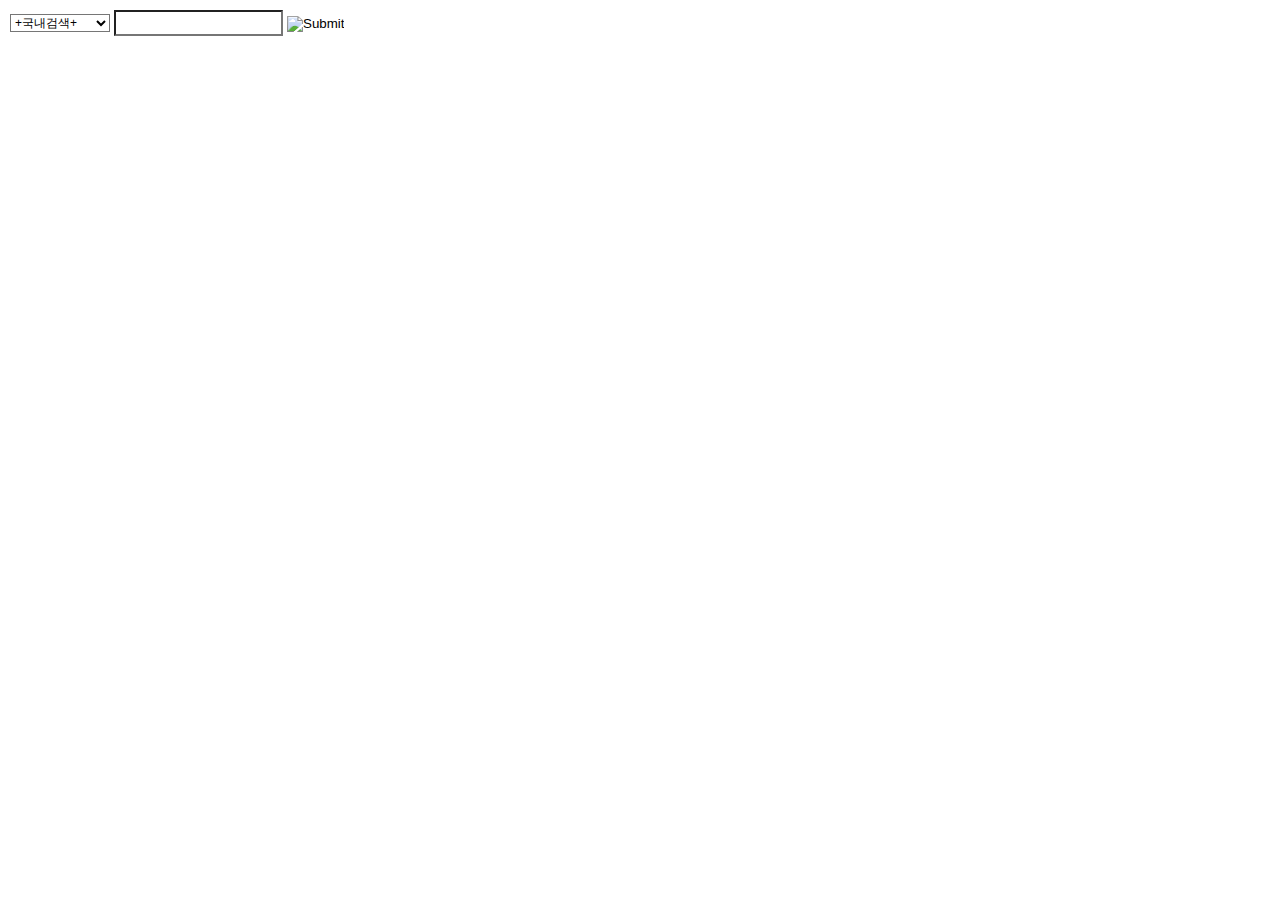
==== main.html @ aa029772 "Rename index.html to main.html" ====
<!DOCTYPE html>
<html lang="en">
<head>
    <meta charset="UTF-8">
    <meta name="viewport" content="width=device-width, initial-scale=1.0">
    <meta http-equiv="X-UA-Compatible" content="ie=edge">
    <title>Document</title>
</head>
<body>
    <TABLE cellSpacing=0 cellPadding=2 border=0>
        <TR>
            <form name="searchforit" method="get" action="javascript:doSearch()">
    
                <script language='javascript'>
                        function addplus(items) {
                            var plussed = "";
                            for (var t = 1; t <= items.length; t++) {
                                if (items.substring(t - 1, t) == " ") { plussed += "+"; }
                                else { plussed += items.substring(t - 1, t); }
                            }
                            return plussed;
                        }

                    // Do the Search 
                    function doSearch() {
                        var words;
                        words = document.searchforit.query.value;
                        var searchitems;
                        searchitems = addplus(words);
                        var index;
                        // obtain the selectedIndex properties from the search engines option for 
                        index = document.searchforit.service.selectedIndex;
                        if (index >= 0) {
                            var site;
                            site = document.searchforit.service.options[index].value;
                            site += searchitems;


                            if (notEmpty(searchitems)) {
                                //window.open("","mainWin"); 
                                window.open(site, "_blank");
                                //window.location=site; 
                            }
                        }

                        else { alert("검색 엔진을 선택하세요."); }
                    }

                    // Check for empty contents in search searchitems 
                    function notEmpty(word) {
                        if (word == "" || word == null) {
                            self.status = "ENTER SEARCH searchitems";
                            alert("검색어를 입력하세요.");
                            document.searchforit.query.focus();
                            return false;
                        }
                        else {
                            self.status = word + "을(를) 찾고 있습니다.";
                            return true;
                        }
                    }

                    function clearIt() {
                        document.searchforit.query.value = "";
                        document.searchforit.query.focus();
                    }

                    function FocusOn() {
                        document.searchforit.query.focus();
                        return;
                    }
                </script>
    
    
                <TD align=center>
    
                    <select name="service" style="font-size:9pt; BACKGROUND-COLOR:#FFFFFF;height:18px;">
                        <option value="http://search.yahoo.co.kr/bin/search?p=">+국내검색+</option>
                        <option value="http://www.google.co.kr/search?q=">구 글</option>
                        <option value="http://search.naver.com/search.naver?where=nexearch&query=">네 이 버</option>
                        <option value="http://search.daum.net/cgi-bin/search?q=">다 음</option>
                        <option value="http://www.dachaja.com/ww/search.cgi?search=">다 찾 아</option>
                        <option value="http://search.dreamwiz.com/cgi-bin/irs.cgi?so=2&q=">드 림 서 치</option>
                        <option value="http://search.lycos.co.kr/search/srch_allindex.asp?searchfield=total&query=">라이코스</option>
                        <option value="http://www.repia.com/cgi-bin/hsearch.cgi?s=9&q=">레 피 야</option>
                        <option value="http://www.mochanni.com/search.cgi?query=">모 찾 니</option>
                        <option value="http://www.best-list.com/kr/search/kv.php3?f_gb=be&f_page=0&f_sn=&f_gb0=be&f_w=">베스트리스트</option>
                        <option value="http://search.simmani.com/cgi-bin/tsearch.cgi?q=">심 마 니</option>
                        <option value="http://search.yahoo.co.kr/bin/search?p=">야후코리아</option>
                        <option value="http://www.empas.com/search/all.html?q=">엠 파 스</option>
                        <option value="http://www.easead.com/Rank_Top/cat_Search.php?field=1&key=">이 제 드</option>
                        <option value="http://www.altavista.co.kr/search/webcategory.php3?q=">알타비스타</option>
                        <option value="http://www.ytop.net/search.php3?kword=">와 이 탑</option>
                        <option value="http://search.nenter.com/all.php?md=all&query_string=">엔 엠 터</option>
                        <option value="http://webdir.joins.com/LookSmartSearch.jsp?QueryString=">조 인 스</option>
                        <option value="http://search.chollian.net/cgi-bin/totalsearch.cgi?w=99&q=">천 리 안</option>
                        <option value="http://search.korea.com/nsearch.php?keyword=">코리아닷컴</option>
                        <option value="http://www.clickicon.co.kr/search.xscope?t_option=0&searchedit=">클릭 아이콘</option>
                        <option value="http://www.tomatonet.com/search/search.cgi?perpage=15&etype=directory&search=">토마토
                            서치</option>
                        <option value="http://findkr.com/searchweb.asp?key=">파인드코리아</option>
                        <option value="http://dsearch.hanmir.com/cgi/dirsearch.cgi?TG=1&QR=">한 미 르</option>
                        <option value="http://search02.hitel.net/~ic/cgi-bin/dirsearch.cgi?QR=">하 이 텔</option>
                        <option value="http://search.hanafos.com/cgi-bin/search.cgi?q=">하 나 포 스</option>
                        <option value="http://search.hananet.net/cgi-bin/tsearch.cgi?c=15&wild=&shword=&w=99&q=">하 나 넷</option>
                        <option value="http://hitkorea.biz/linker/search.php3?kword=">히트코리아</option>
                        <option value="http://www.heeya.com/switch/search.cgi?bool=그리고&bool=또는&bool=어구&query=">히 야</option>
                        <option value="http://kil.syshost.com/cgi-bin/search.cgi?query=">한 글 로</option>
                        <option value="http://www.hurl.co.kr/search.php3?gogo=검색&hurl=">훨서비스</option>
                        <option value="http://search.msn.co.kr/results.asp?FORM=MSNH&v=1&RS=CHECKED&CY=kr&cp=949&q=">M S N</option>
                        <option value="http://search.zip.org/bin/search.asp?p=">Zip 검색</option>
    
                        <option value="http://eruwa.net/dir/search.asp?keyword="></option>
                        <option value="http://search.yahoo.com/bin/search?p=">+해외검색+</option>
                        <option value="http://search.yahoo.com/bin/search?p=">Yahoo</option>
                        <option value="http://www.altavista.com/cgi-bin/query?pg=q&sc=on&q=">Altavista</option>
                        <option value="http://search.lycos.com/main/default.asp?lpv=1&loc=searchhp&query=">Lycos</option>
                        <option value="http://srch.excite.com/d/search/p/excite/?trace=a&search=">Excite</option>
                        <option value="http://www.google.com/search?q=">Google</option>
    
                        <option value="http://eruwa.net/dir/search.asp?keyword="></option>
                        <option value="http://www.auction.co.kr/search/search.asp?txtCoop=a&SearchType=ItemName&itemname=">중고물품</option>
                        <option value="http://eruwa.net/dir/search.asp?keyword="></option>
    
                        <option value="http://search.yahoo.com/bin/search?p=">+이미지 검색+</option>
                        <option value="http://imagesearch.naver.com/search.naver?where=image&query=">네이버</option>
                        <option value="http://asp.repia.com/cgi-bin/nhsearch.cgi?s=30&q=">레피야</option>
                        <option value="http://www.multibits.co.kr/store/search/search.php?KeyWord=">멀티비츠</option>
                        <option value="http://www.simbata.co.kr/kor/searchn.php3?word=">심받다</option>
                        <option value="http://www.ipost.co.kr/search.asp?q=">ipost</option>
                        <option value="http://www.imagetrip.com/search/checklogin.asp?list=keyword1&search_string=">이미지트립</option>
                        <option value="http://image.dbkorea.net/imagesearch.html?search=imagesearch&keyfield=title&keyfield2=subject&keyfield3=id&selectpath=&key=">이미지DB</option>
                        <option value="http://www.imageclick.com/script/search_new.php?updateKeyword=onopt1=AND&search1=&opt2=AND&search2=&license=1&royalty=1&search=">이미지클릭</option>
                        <option value="http://imagesearch.yahoo.co.kr/cgi-bin/ImgSearch.cgi?query=">야후</option>
                        <option value="http://pic.com.ne.kr/search/index.php?q=">컴내꺼</option>
                        <option value="http://dsearch.hanmir.com/search/himgsrch.php?TG=4&DL=12&&QR=">한미르</option>
                        <option value="http://images.google.com/images?q=">구글</option>
    
                        <option value="http://eruwa.net/dir/search.asp?keyword="></option>
                        <option value="http://tel.hanmir.com/cgi-bin/kt114.cgi?AC=&AD=&DB=0&QR=">+전화번호+</option>
                        <option value="http://eruwa.net/dir/search.asp?keyword="></option>
    
                        <option value="http://www.yes24.com/home/searchend.asp?SID=cy4!Ge!xR58hbAQTTMRVRgCgFICgggx9ndWVzdxa*vNW21g&ptype=m&sortNo=3&WT=all&fword=">+싸운드
                            검색+</option>
                        <option value="http://www.yes24.com/home/searchend.asp?SID=cy4!Ge!xR58hbAQTTMRVRgCgFICgggx9ndWVzdxa*vNW21g&ptype=m&sortNo=3&WT=all&fword=">yes24</option>
                        <option value="http://210.116.114.227/nasearch.nms?findit=9&query=">나 뮤직</option>
                        <option value="http://soundsearch.naver.com/search.naver?where=sound&query=">네이버</option>
                        <option value="http://asp.repia.com/cgi-bin/nhsearch.cgi?s=50&q=">레피야</option>
                        <option value="http://music.bugsmusic.co.kr/search/search.asp?genre=kor&search=songname&searchstring=">벅스뮤직</option>
                        <option value="http://www.streambox.co.kr/media/new/s_search.asp?FRMD=2&ttl=">스트림박스</option>
                        <option value="http://search.empas.com/search/avi.html?q=">엠파스</option>
    
                        <option value="http://eruwa.net/dir/search.asp?keyword="></option>
                        <option value="http://asp.repia.com/cgi-bin/nhsearch.cgi?s=70&q=">+동영상검색+</option>
                        <option value="http://asp.repia.com/cgi-bin/nhsearch.cgi?s=70&q=">레피야 동영상</option>
                        <option value="http://search.empas.com/search/avi.html?q=">엠파스 비디오</option>
                        <option value="http://www.yes24.com/home/searchend.asp?SID=cy4!Ge!xR58hbAQTTMRVRgCgFICgggx9ndWVzdxa*vNW21g&ptype=c&sortNo=3&WT=all&fword=">yes24
                            영화</option>
                        <option value="http://www.freehera.com/search.php?search=">프리헤라 영화</option>
    
                    </select>
    
                    <input type="text" name="query" size='23' style="height:20px; background-color:#FFFFFF; border:1 #333333 solid;  font-family: 굴림,Arial; font-size: 11px; color:#000000;"></td>
                <td width="65"><INPUT type="image" src="/images/search.gif"></TD>
            </form>
        </TR>
    </TABLE>
</body>
</html>
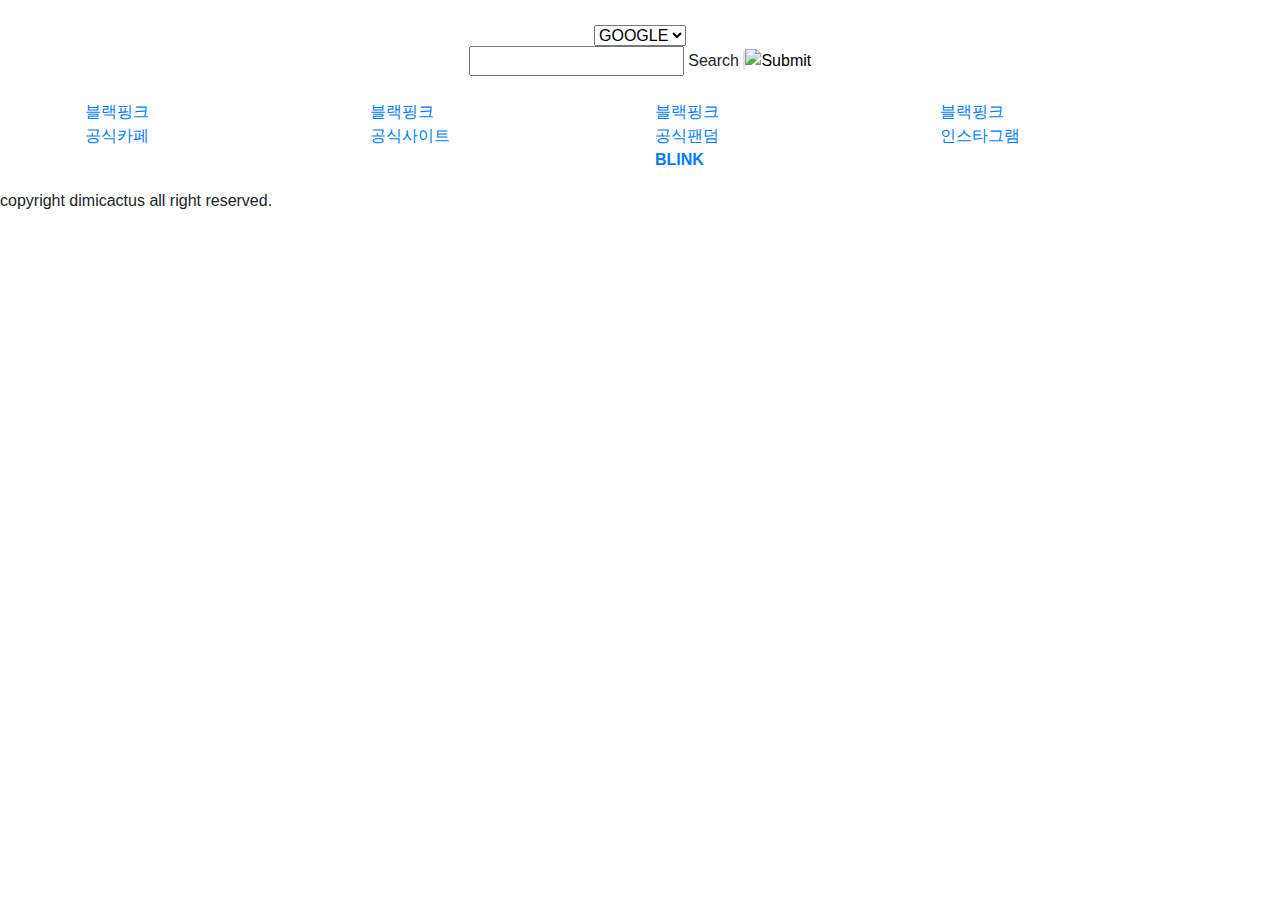
==== commit eccb5960: "Update main.html" ====
--- a/main.html
+++ b/main.html
@@ -1,169 +1,82 @@
 <!DOCTYPE html>
 <html lang="en">
+
 <head>
     <meta charset="UTF-8">
     <meta name="viewport" content="width=device-width, initial-scale=1.0">
     <meta http-equiv="X-UA-Compatible" content="ie=edge">
     <title>Document</title>
+    <link rel="stylesheet" href="style.css">
+    <link rel="stylesheet" href="https://stackpath.bootstrapcdn.com/bootstrap/4.2.1/css/bootstrap.min.css">
+    <link rel="stylesheet" href="https://cdnjs.cloudflare.com/ajax/libs/animate.css/3.7.0/animate.min.css">
+    <script src="https://code.jquery.com/jquery-3.3.1.js" integrity="sha256-2Kok7MbOyxpgUVvAk/HJ2jigOSYS2auK4Pfzbm7uH60="
+        crossorigin="anonymous"></script>
 </head>
+
 <body>
-    <TABLE cellSpacing=0 cellPadding=2 border=0>
-        <TR>
+    <img class="pic1 animated bounceInDown delay-1s" src="pic1.png" alt="">
+    <img class="pic2 animated bounceInDown delay-2s" src="pic2.png" alt="">
+    <img class="pic3 animated bounceInRight" src="near.png" alt="">
+    <div class="container">
+        <div class="col-lg-2"></div>
+        <div>
             <form name="searchforit" method="get" action="javascript:doSearch()">
-    
-                <script language='javascript'>
-                        function addplus(items) {
-                            var plussed = "";
-                            for (var t = 1; t <= items.length; t++) {
-                                if (items.substring(t - 1, t) == " ") { plussed += "+"; }
-                                else { plussed += items.substring(t - 1, t); }
-                            }
-                            return plussed;
-                        }
+                <script src="script.js"></script>
+                <div class="row">
+                    <div class="col d-flex justify-content-center">
+                        <select class="category center-block" name="service">
+                            <option value="http://www.google.co.kr/search?q=">GOOGLE</option>
+                            <option value="http://search.naver.com/search.naver?where=nexearch&query=">NAVER</option>
+                            <option value="https://search.daum.net/search?w=tot&DA=YZR&t__nil_searchbox=btn&sug=&sugo=&q=">DAUM</option>
+                        </select>
+                    </div>
+                </div>
+                <div class="row">
+                    <div class="col d-flex justify-content-center">
+                        <div class="inp">
+                            <input type="text" name="query" id="inp" placeholder="&nbsp;">
+                            <span class="label">Search</span>
+                            <span class="border"></span>
+                            <input id="searchbutton" type="image" src="search.png">
+                            </div>
+                    </div>
+                </div>
+            </form>    
+            <div class="row">
+                <div class="col">
+                    <div class="leftleft">
+                        <a href="https://cafe.naver.com/sweecr"><img src="vlive.png" alt="" class="goto"></a>
+                        <a href="https://cafe.naver.com/sweecr"><p class="text">블랙핑크<br>공식카페</p></a>
+                    </div>
+                </div>
+                <div class="col">
+                    <div class="left">
+                        <a href="http://www.ygfamily.com/artist/Main.asp?LANGDIV=K&ATYPE=2&ARTIDX=70"><img src="yg.png" alt="" class="goto"></a>
+                        <a href="http://www.ygfamily.com/artist/Main.asp?LANGDIV=K&ATYPE=2&ARTIDX=70"><p class="text">블랙핑크<br>공식사이트</p></a>
+                    </div>
+                    
+                </div>
+                <div class="col">
+                    <div class="right">
+                        <a href="https://blink.blackpinkofficial.com/"><img src="blink.jpeg" alt="" class="goto"></a>
+                        <a href="https://blink.blackpinkofficial.com/"><p class="text">블랙핑크<br>공식팬덤<br><strong>BLINK</strong></p></a>
+                    </div>
+                    
+                </div>
+                <div class="col">
+                    <div class="rightright">
+                        <a href="https://www.instagram.com/BLACKPINKOFFICIAL/"><img src="instagram.png" alt="" class="goto"></a>
+                        <a href="https://www.instagram.com/BLACKPINKOFFICIAL/"><p class="text">블랙핑크<br>인스타그램</p></a>
+                    </div>
+                    
+                </div>
+            </div>
+            <div class="col-lg-2"></div>
+        </div>
+    </div>
+    <div class="footer">
+        copyright dimicactus all right reserved.
+    </div>
+</body>
 
-                    // Do the Search 
-                    function doSearch() {
-                        var words;
-                        words = document.searchforit.query.value;
-                        var searchitems;
-                        searchitems = addplus(words);
-                        var index;
-                        // obtain the selectedIndex properties from the search engines option for 
-                        index = document.searchforit.service.selectedIndex;
-                        if (index >= 0) {
-                            var site;
-                            site = document.searchforit.service.options[index].value;
-                            site += searchitems;
-
-
-                            if (notEmpty(searchitems)) {
-                                //window.open("","mainWin"); 
-                                window.open(site, "_blank");
-                                //window.location=site; 
-                            }
-                        }
-
-                        else { alert("검색 엔진을 선택하세요."); }
-                    }
-
-                    // Check for empty contents in search searchitems 
-                    function notEmpty(word) {
-                        if (word == "" || word == null) {
-                            self.status = "ENTER SEARCH searchitems";
-                            alert("검색어를 입력하세요.");
-                            document.searchforit.query.focus();
-                            return false;
-                        }
-                        else {
-                            self.status = word + "을(를) 찾고 있습니다.";
-                            return true;
-                        }
-                    }
-
-                    function clearIt() {
-                        document.searchforit.query.value = "";
-                        document.searchforit.query.focus();
-                    }
-
-                    function FocusOn() {
-                        document.searchforit.query.focus();
-                        return;
-                    }
-                </script>
-    
-    
-                <TD align=center>
-    
-                    <select name="service" style="font-size:9pt; BACKGROUND-COLOR:#FFFFFF;height:18px;">
-                        <option value="http://search.yahoo.co.kr/bin/search?p=">+국내검색+</option>
-                        <option value="http://www.google.co.kr/search?q=">구 글</option>
-                        <option value="http://search.naver.com/search.naver?where=nexearch&query=">네 이 버</option>
-                        <option value="http://search.daum.net/cgi-bin/search?q=">다 음</option>
-                        <option value="http://www.dachaja.com/ww/search.cgi?search=">다 찾 아</option>
-                        <option value="http://search.dreamwiz.com/cgi-bin/irs.cgi?so=2&q=">드 림 서 치</option>
-                        <option value="http://search.lycos.co.kr/search/srch_allindex.asp?searchfield=total&query=">라이코스</option>
-                        <option value="http://www.repia.com/cgi-bin/hsearch.cgi?s=9&q=">레 피 야</option>
-                        <option value="http://www.mochanni.com/search.cgi?query=">모 찾 니</option>
-                        <option value="http://www.best-list.com/kr/search/kv.php3?f_gb=be&f_page=0&f_sn=&f_gb0=be&f_w=">베스트리스트</option>
-                        <option value="http://search.simmani.com/cgi-bin/tsearch.cgi?q=">심 마 니</option>
-                        <option value="http://search.yahoo.co.kr/bin/search?p=">야후코리아</option>
-                        <option value="http://www.empas.com/search/all.html?q=">엠 파 스</option>
-                        <option value="http://www.easead.com/Rank_Top/cat_Search.php?field=1&key=">이 제 드</option>
-                        <option value="http://www.altavista.co.kr/search/webcategory.php3?q=">알타비스타</option>
-                        <option value="http://www.ytop.net/search.php3?kword=">와 이 탑</option>
-                        <option value="http://search.nenter.com/all.php?md=all&query_string=">엔 엠 터</option>
-                        <option value="http://webdir.joins.com/LookSmartSearch.jsp?QueryString=">조 인 스</option>
-                        <option value="http://search.chollian.net/cgi-bin/totalsearch.cgi?w=99&q=">천 리 안</option>
-                        <option value="http://search.korea.com/nsearch.php?keyword=">코리아닷컴</option>
-                        <option value="http://www.clickicon.co.kr/search.xscope?t_option=0&searchedit=">클릭 아이콘</option>
-                        <option value="http://www.tomatonet.com/search/search.cgi?perpage=15&etype=directory&search=">토마토
-                            서치</option>
-                        <option value="http://findkr.com/searchweb.asp?key=">파인드코리아</option>
-                        <option value="http://dsearch.hanmir.com/cgi/dirsearch.cgi?TG=1&QR=">한 미 르</option>
-                        <option value="http://search02.hitel.net/~ic/cgi-bin/dirsearch.cgi?QR=">하 이 텔</option>
-                        <option value="http://search.hanafos.com/cgi-bin/search.cgi?q=">하 나 포 스</option>
-                        <option value="http://search.hananet.net/cgi-bin/tsearch.cgi?c=15&wild=&shword=&w=99&q=">하 나 넷</option>
-                        <option value="http://hitkorea.biz/linker/search.php3?kword=">히트코리아</option>
-                        <option value="http://www.heeya.com/switch/search.cgi?bool=그리고&bool=또는&bool=어구&query=">히 야</option>
-                        <option value="http://kil.syshost.com/cgi-bin/search.cgi?query=">한 글 로</option>
-                        <option value="http://www.hurl.co.kr/search.php3?gogo=검색&hurl=">훨서비스</option>
-                        <option value="http://search.msn.co.kr/results.asp?FORM=MSNH&v=1&RS=CHECKED&CY=kr&cp=949&q=">M S N</option>
-                        <option value="http://search.zip.org/bin/search.asp?p=">Zip 검색</option>
-    
-                        <option value="http://eruwa.net/dir/search.asp?keyword="></option>
-                        <option value="http://search.yahoo.com/bin/search?p=">+해외검색+</option>
-                        <option value="http://search.yahoo.com/bin/search?p=">Yahoo</option>
-                        <option value="http://www.altavista.com/cgi-bin/query?pg=q&sc=on&q=">Altavista</option>
-                        <option value="http://search.lycos.com/main/default.asp?lpv=1&loc=searchhp&query=">Lycos</option>
-                        <option value="http://srch.excite.com/d/search/p/excite/?trace=a&search=">Excite</option>
-                        <option value="http://www.google.com/search?q=">Google</option>
-    
-                        <option value="http://eruwa.net/dir/search.asp?keyword="></option>
-                        <option value="http://www.auction.co.kr/search/search.asp?txtCoop=a&SearchType=ItemName&itemname=">중고물품</option>
-                        <option value="http://eruwa.net/dir/search.asp?keyword="></option>
-    
-                        <option value="http://search.yahoo.com/bin/search?p=">+이미지 검색+</option>
-                        <option value="http://imagesearch.naver.com/search.naver?where=image&query=">네이버</option>
-                        <option value="http://asp.repia.com/cgi-bin/nhsearch.cgi?s=30&q=">레피야</option>
-                        <option value="http://www.multibits.co.kr/store/search/search.php?KeyWord=">멀티비츠</option>
-                        <option value="http://www.simbata.co.kr/kor/searchn.php3?word=">심받다</option>
-                        <option value="http://www.ipost.co.kr/search.asp?q=">ipost</option>
-                        <option value="http://www.imagetrip.com/search/checklogin.asp?list=keyword1&search_string=">이미지트립</option>
-                        <option value="http://image.dbkorea.net/imagesearch.html?search=imagesearch&keyfield=title&keyfield2=subject&keyfield3=id&selectpath=&key=">이미지DB</option>
-                        <option value="http://www.imageclick.com/script/search_new.php?updateKeyword=onopt1=AND&search1=&opt2=AND&search2=&license=1&royalty=1&search=">이미지클릭</option>
-                        <option value="http://imagesearch.yahoo.co.kr/cgi-bin/ImgSearch.cgi?query=">야후</option>
-                        <option value="http://pic.com.ne.kr/search/index.php?q=">컴내꺼</option>
-                        <option value="http://dsearch.hanmir.com/search/himgsrch.php?TG=4&DL=12&&QR=">한미르</option>
-                        <option value="http://images.google.com/images?q=">구글</option>
-    
-                        <option value="http://eruwa.net/dir/search.asp?keyword="></option>
-                        <option value="http://tel.hanmir.com/cgi-bin/kt114.cgi?AC=&AD=&DB=0&QR=">+전화번호+</option>
-                        <option value="http://eruwa.net/dir/search.asp?keyword="></option>
-    
-                        <option value="http://www.yes24.com/home/searchend.asp?SID=cy4!Ge!xR58hbAQTTMRVRgCgFICgggx9ndWVzdxa*vNW21g&ptype=m&sortNo=3&WT=all&fword=">+싸운드
-                            검색+</option>
-                        <option value="http://www.yes24.com/home/searchend.asp?SID=cy4!Ge!xR58hbAQTTMRVRgCgFICgggx9ndWVzdxa*vNW21g&ptype=m&sortNo=3&WT=all&fword=">yes24</option>
-                        <option value="http://210.116.114.227/nasearch.nms?findit=9&query=">나 뮤직</option>
-                        <option value="http://soundsearch.naver.com/search.naver?where=sound&query=">네이버</option>
-                        <option value="http://asp.repia.com/cgi-bin/nhsearch.cgi?s=50&q=">레피야</option>
-                        <option value="http://music.bugsmusic.co.kr/search/search.asp?genre=kor&search=songname&searchstring=">벅스뮤직</option>
-                        <option value="http://www.streambox.co.kr/media/new/s_search.asp?FRMD=2&ttl=">스트림박스</option>
-                        <option value="http://search.empas.com/search/avi.html?q=">엠파스</option>
-    
-                        <option value="http://eruwa.net/dir/search.asp?keyword="></option>
-                        <option value="http://asp.repia.com/cgi-bin/nhsearch.cgi?s=70&q=">+동영상검색+</option>
-                        <option value="http://asp.repia.com/cgi-bin/nhsearch.cgi?s=70&q=">레피야 동영상</option>
-                        <option value="http://search.empas.com/search/avi.html?q=">엠파스 비디오</option>
-                        <option value="http://www.yes24.com/home/searchend.asp?SID=cy4!Ge!xR58hbAQTTMRVRgCgFICgggx9ndWVzdxa*vNW21g&ptype=c&sortNo=3&WT=all&fword=">yes24
-                            영화</option>
-                        <option value="http://www.freehera.com/search.php?search=">프리헤라 영화</option>
-    
-                    </select>
-    
-                    <input type="text" name="query" size='23' style="height:20px; background-color:#FFFFFF; border:1 #333333 solid;  font-family: 굴림,Arial; font-size: 11px; color:#000000;"></td>
-                <td width="65"><INPUT type="image" src="/images/search.gif"></TD>
-            </form>
-        </TR>
-    </TABLE>
-</body>
 </html>
